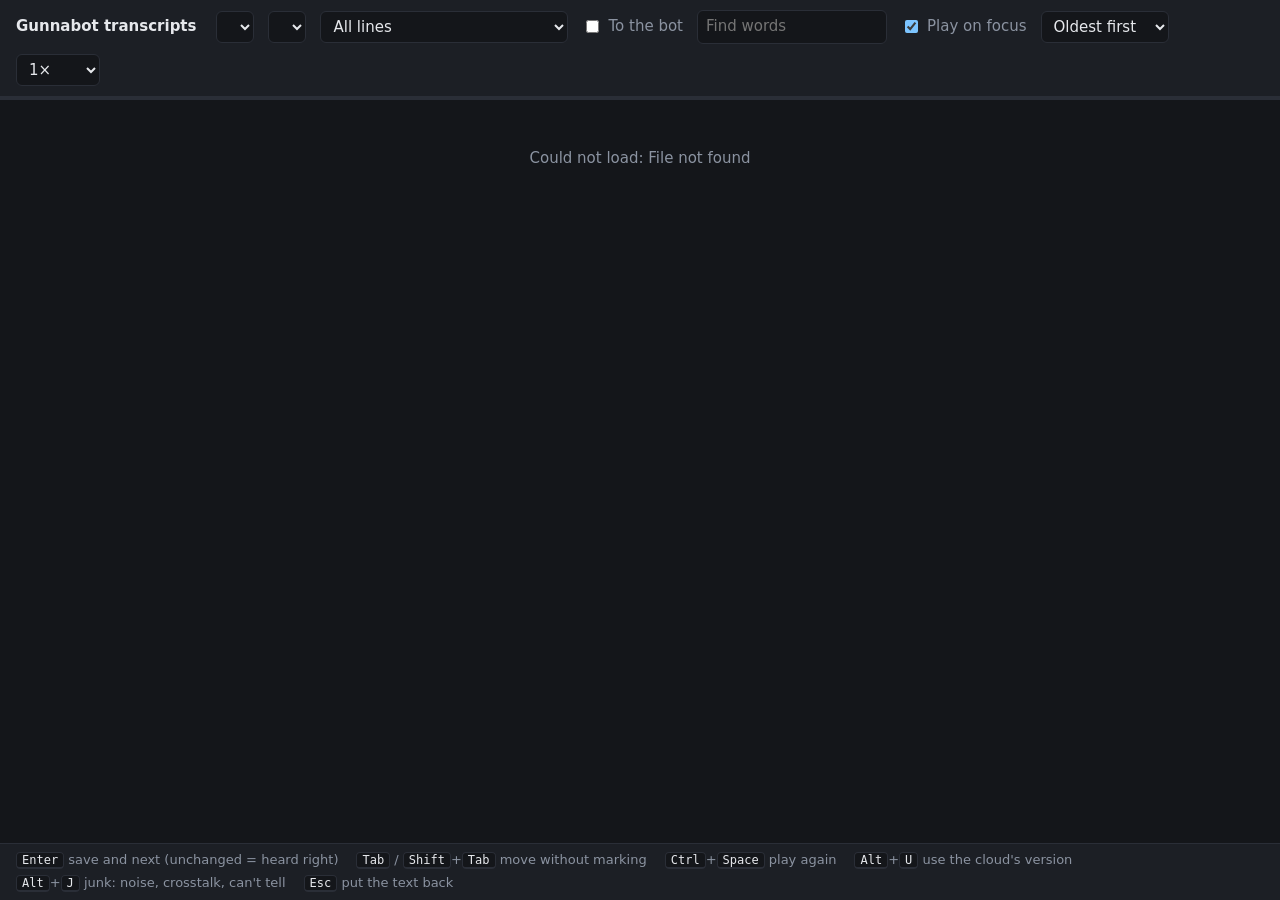
==== transcripts/index.html @ a5dcebc3 "A page for correcting voice transcripts, with cloud second opinions transcripts/ is a small web page" ====
<!DOCTYPE html>
<html lang="en">
<head>
<meta charset="utf-8">
<meta name="viewport" content="width=device-width, initial-scale=1">
<title>Gunnabot transcripts</title>
<style>
  :root {
    --bg: #14161a; --panel: #1c1f25; --line: #2a2e37; --text: #e6e8ec; --dim: #8b93a1;
    --accent: #7cc4ff; --fixed: #f0b354; --ok: #6fcf8e; --junk: #7a7f8a; --bad: #ff7b72; --flag: #f58fb5;
  }
  * { box-sizing: border-box; }
  html, body { margin: 0; height: 100%; }
  body { background: var(--bg); color: var(--text); font: 15px/1.45 system-ui, "Segoe UI", sans-serif;
         display: flex; flex-direction: column; }
  header { background: var(--panel); border-bottom: 1px solid var(--line); padding: 10px 16px;
           display: flex; flex-wrap: wrap; gap: 10px 14px; align-items: center; }
  header h1 { font-size: 15px; margin: 0 6px 0 0; font-weight: 600; }
  select, input[type=search] { background: var(--bg); color: var(--text); border: 1px solid var(--line);
           border-radius: 6px; padding: 5px 8px; font: inherit; }
  #session { max-width: 420px; }
  input[type=search] { width: 190px; }
  label { color: var(--dim); display: inline-flex; gap: 6px; align-items: center; white-space: nowrap; }
  label input { accent-color: var(--accent); }
  #count { margin-left: auto; color: var(--dim); font-variant-numeric: tabular-nums; }
  #bar { height: 3px; background: var(--line); }
  #bar div { height: 100%; width: 0; background: var(--ok); transition: width .2s; }
  main { flex: 1; overflow-y: auto; padding: 8px 0 40vh; }
  #empty { color: var(--dim); padding: 40px 16px; text-align: center; }
  .row { display: grid; grid-template-columns: 70px 120px 1fr 190px 150px; gap: 10px; align-items: start;
         padding: 3px 16px; border-left: 3px solid transparent; }
  .row:hover { background: #191c21; }
  .row.current { background: #20242c; border-left-color: var(--accent); }
  .row.fixed { border-left-color: var(--fixed); }
  .row.ok { border-left-color: var(--ok); }
  .row.junk { border-left-color: var(--junk); }
  .row.junk textarea { color: var(--junk); text-decoration: line-through; }
  .row.dirty textarea { border-color: var(--fixed); }
  .time { color: var(--dim); font-variant-numeric: tabular-nums; font-size: 13px; padding-top: 6px; }
  .who { font-weight: 600; padding-top: 5px; overflow: hidden; text-overflow: ellipsis; white-space: nowrap; }
  textarea { width: 100%; background: transparent; color: var(--text); border: 1px solid transparent;
             border-radius: 6px; padding: 4px 8px; font: inherit; resize: none; overflow: hidden; display: block; }
  .row:hover textarea { border-color: var(--line); }
  textarea:focus { outline: none; border-color: var(--accent) !important; background: var(--bg); }
  .was { color: var(--dim); font-size: 13px; padding: 0 9px 3px; }
  .was:empty { display: none; }
  .ref { color: var(--dim); font-size: 13px; padding: 0 9px 3px; display: flex; gap: 8px; align-items: baseline; }
  .ref b { color: var(--flag); font-weight: 600; white-space: nowrap; }
  .ref span { color: var(--text); opacity: .85; }
  .ref mark { background: #f58fb533; color: #ffc4dc; border-radius: 3px; padding: 0 2px; }
  .ref button { font-size: 12px; padding: 0 7px; white-space: nowrap; }
  .row.likely .time::before, .row.unsure .time::before { content: "●"; color: var(--flag); margin-right: 4px; font-size: 10px; vertical-align: 2px; }
  .row.unsure .time::before { content: "○"; }
  .row.unsure .ref b { color: var(--dim); }
  .row.fixed .time::before, .row.ok .time::before, .row.junk .time::before { opacity: .35; }
  .was s { color: var(--bad); text-decoration-color: #ff7b7266; }
  .tags { display: flex; gap: 6px; padding-top: 6px; font-size: 12px; color: var(--dim); white-space: nowrap;
          justify-content: flex-end; overflow: hidden; }
  .tag { border: 1px solid var(--line); border-radius: 10px; padding: 0 7px; overflow: hidden; text-overflow: ellipsis; }
  .tag.cmd { color: var(--accent); border-color: #7cc4ff55; }
  .acts { display: flex; gap: 4px; padding-top: 3px; justify-content: flex-end; }
  button { background: transparent; color: var(--dim); border: 1px solid var(--line); border-radius: 6px;
           font: inherit; font-size: 13px; padding: 2px 8px; cursor: pointer; }
  button:hover { color: var(--text); border-color: var(--dim); }
  .undo { visibility: hidden; }
  .row.fixed .undo, .row.ok .undo, .row.junk .undo { visibility: visible; }
  .row.bot { color: var(--dim); font-style: italic; }
  .row.bot .who { font-weight: 400; }
  .row.bot .said { padding: 5px 9px; }
  footer { background: var(--panel); border-top: 1px solid var(--line); padding: 7px 16px; color: var(--dim);
           font-size: 13px; display: flex; flex-wrap: wrap; gap: 4px 18px; }
  kbd { background: var(--bg); border: 1px solid var(--line); border-bottom-width: 2px; border-radius: 4px;
        padding: 0 5px; font: 12px ui-monospace, Consolas, monospace; color: var(--text); }
  #toast { position: fixed; bottom: 54px; left: 50%; transform: translateX(-50%); background: var(--bad); color: #111;
           padding: 8px 14px; border-radius: 8px; display: none; font-weight: 600; }
  .save { display: none; }
  @media (max-width: 900px) { .row { grid-template-columns: 60px 90px 1fr 150px; } .tags { display: none; } }
  /* phones: the page scrolls as a whole so the controls go out of the way, each line is stacked, and
     there are buttons for what a keyboard does on a computer */
  @media (max-width: 700px) {
    html, body { height: auto; }
    body { display: block; font-size: 16px; }
    main { overflow: visible; padding-bottom: 50vh; }
    header { padding: 8px 10px; gap: 8px; }
    header h1, footer { display: none; }
    select, input[type=search], textarea { font-size: 16px; }   /* smaller makes iOS zoom in on focus */
    #session { max-width: none; width: 100%; }
    #speaker, #show { flex: 1 1 40%; min-width: 0; }
    input[type=search] { flex: 1 1 45%; width: auto; min-width: 0; }
    #count { margin-left: 0; width: 100%; font-size: 13px; }
    .row { grid-template-columns: auto minmax(0, 1fr) auto; grid-template-areas: "time who acts" "said said said";
           gap: 4px 8px; padding: 8px 10px 10px; border-bottom: 1px solid var(--line); }
    .row:hover { background: none; }
    .row.current { background: #20242c; }
    .time { grid-area: time; padding-top: 9px; }
    .who { grid-area: who; padding-top: 8px; }
    .said { grid-area: said; }
    .acts { grid-area: acts; padding-top: 0; }
    .row.bot { grid-template-columns: auto minmax(0, 1fr); grid-template-areas: "time who" "said said"; }
    .row.bot > span:empty { display: none; }
    .row.bot .said { padding: 0 2px; }
    textarea, .row:hover textarea { border-color: var(--line); padding: 7px 9px; }
    .was, .ref { padding: 4px 2px 0; }
    .ref { flex-wrap: wrap; row-gap: 2px; }
    .ref button { min-height: 32px; padding: 0 12px; margin-left: auto; }
    button { min-height: 38px; min-width: 42px; font-size: 14px; }
    .save { display: inline-block; color: var(--ok); border-color: #6fcf8e66; }
    .undo { display: none; }
    .row.fixed .undo, .row.ok .undo, .row.junk .undo { display: inline-block; }
    #toast { bottom: 16px; max-width: 92vw; }
  }
</style>
</head>
<body>
<header>
  <h1>Gunnabot transcripts</h1>
  <select id="session" title="Voice session"></select>
  <select id="speaker" title="Who spoke"></select>
  <select id="show" title="Which lines">
    <option value="all">All lines</option>
    <option value="likely">Likely errors to review</option>
    <option value="flag">All disagreements to review</option>
    <option value="todo">Not reviewed</option>
    <option value="done">Reviewed</option>
    <option value="fixed">Fixed</option>
  </select>
  <label title="Lines that named the bot or that it acted on"><input type="checkbox" id="forbot"> To the bot</label>
  <input type="search" id="search" placeholder="Find words">
  <label><input type="checkbox" id="autoplay" checked> Play on focus</label>
  <select id="order" title="Order of the lines">
    <option value="old">Oldest first</option><option value="new">Newest first</option>
  </select>
  <select id="speed" title="Playback speed">
    <option value="1">1×</option><option value="1.25">1.25×</option><option value="1.5">1.5×</option><option value="0.75">0.75×</option>
  </select>
  <span id="count"></span>
</header>
<div id="bar"><div></div></div>
<main id="list"><div id="empty">Loading…</div></main>
<footer>
  <span><kbd>Enter</kbd> save and next (unchanged = heard right)</span>
  <span><kbd>Tab</kbd> / <kbd>Shift</kbd>+<kbd>Tab</kbd> move without marking</span>
  <span><kbd>Ctrl</kbd>+<kbd>Space</kbd> play again</span>
  <span><kbd>Alt</kbd>+<kbd>U</kbd> use the cloud's version</span>
  <span><kbd>Alt</kbd>+<kbd>J</kbd> junk: noise, crosstalk, can't tell</span>
  <span><kbd>Esc</kbd> put the text back</span>
</footer>
<div id="toast"></div>
<script>
"use strict";
const $ = id => document.getElementById(id);
const list = $("list"), audio = new Audio();
const COLOURS = ["#7cc4ff", "#f0b354", "#6fcf8e", "#e39cf5", "#ff9d8a", "#8fe0d6", "#d6d36a", "#a9b4ff", "#f58fb5"];
const CHUNK = 150;
let S = null;          // the open session: {id, lines, corrections}
let view = [];         // indexes into S.lines of the rows to show
let drawn = 0;         // how many of view are in the page
let colour = {};
// settings kept in the browser; private windows and embedded pages may refuse, which only means they aren't kept
const prefs = (() => { try { return JSON.parse(localStorage.getItem("transcripts") || "{}"); } catch { return {}; } })();

const el = (tag, cls, text) => { const e = document.createElement(tag); if (cls) e.className = cls; if (text != null) e.textContent = text; return e; };
const plain = s => s.toLowerCase().replace(/['\u2019]/g, "").replace(/[^a-z0-9]+/g, " ").split(" ").filter(Boolean);
const tidy = s => s.split(/\s+/).filter(Boolean).join(" ");
const fit = t => { t.style.height = "auto"; t.style.height = t.scrollHeight + 2 + "px"; };

function toast(msg) {
  const t = $("toast"); t.textContent = msg; t.style.display = "block";
  clearTimeout(toast.t); toast.t = setTimeout(() => t.style.display = "none", 5000);
}
async function api(path, body) {
  const r = await fetch(path, body ? { method: "POST", headers: { "Content-Type": "application/json" }, body: JSON.stringify(body) } : {});
  const j = await r.json().catch(() => ({}));
  if (!r.ok) throw new Error(j.error || r.statusText);
  return j;
}
function savePrefs() {
  Object.assign(prefs, { show: $("show").value, forbot: $("forbot").checked, order: $("order").value, autoplay: $("autoplay").checked, speed: $("speed").value });
  try { localStorage.setItem("transcripts", JSON.stringify(prefs)); } catch {}
}

// ---- sessions ----
async function loadSessions() {
  const all = await api("/api/sessions");
  const sel = $("session"); sel.replaceChildren();
  if (!all.length) { $("empty").textContent = "No recorded sessions yet. They appear here once ?chat has been used."; return; }
  for (const s of all) {
    const when = s.started ? new Date(s.started).toLocaleString("en-NZ", { weekday: "short", day: "numeric", month: "short", hour: "2-digit", minute: "2-digit" }) : s.id;
    const o = el("option", "", `${when} · ${s.channel || s.guild} · ${s.reviewed}/${s.clips}`); o.value = s.id; sel.append(o);
  }
  const want = decodeURIComponent(location.hash.slice(1));
  sel.value = all.some(s => s.id === want) ? want : all[0].id;
  await openSession(sel.value);
}
async function openSession(id) {
  list.replaceChildren(el("div", "", "")); list.firstChild.id = "empty"; list.firstChild.textContent = "Loading…";
  S = await api("/api/session/" + encodeURIComponent(id));
  history.replaceState(null, "", "#" + encodeURIComponent(id));
  const people = new Map();
  for (const l of S.lines) if (!l.bot) people.set(l.user_id, l.name);
  colour = {}; [...people.keys()].sort().forEach((u, i) => colour[u] = COLOURS[i % COLOURS.length]);
  const sp = $("speaker"); sp.replaceChildren();
  sp.append(Object.assign(el("option", "", "Everyone"), { value: "" }));
  for (const [u, n] of [...people].sort((a, b) => a[1].localeCompare(b[1]))) sp.append(Object.assign(el("option", "", n), { value: u }));
  draw();
}

// ---- the list ----
function draw() {
  const who = $("speaker").value, show = $("show").value, forbot = $("forbot").checked;
  const words = tidy($("search").value).toLowerCase();
  const plain = !who && !words && show === "all" && !forbot;
  view = [];
  S.lines.forEach((l, i) => {
    if (l.bot) { if (plain) view.push(i); return; }
    const c = S.corrections[l.clip];
    if (who && l.user_id !== who) return;
    if (forbot && !(l.named || l.for_bot)) return;
    if (show === "likely" && (c || l.flag !== "likely")) return;
    if (show === "flag" && (c || !l.flag)) return;
    if (show === "todo" && c) return;
    if (show === "done" && !c) return;
    if (show === "fixed" && !(c && c.status === "fixed")) return;
    if (words && !(l.text + " " + (c && c.text || "") + " " + (l.opinions || []).map(o => o.text).join(" ")).toLowerCase().includes(words)) return;
    view.push(i);
  });
  if ($("order").value === "new") view.reverse();
  list.replaceChildren(); drawn = 0;
  if (!view.length) { const e = el("div", "", "Nothing matches."); e.id = "empty"; list.append(e); }
  more(); counts();
  list.scrollTop = 0;
  if (scrollY > list.offsetTop) scrollTo(0, list.offsetTop);
}
function more() {
  const upto = Math.min(drawn + CHUNK, view.length), added = [];
  for (; drawn < upto; drawn++) { const r = row(view[drawn]); list.append(r); added.push(r); }
  for (const r of added) { const t = r.querySelector("textarea"); if (t) fit(t); }
}
const nearEnd = () => list.scrollHeight > list.clientHeight
  ? list.scrollTop + list.clientHeight > list.scrollHeight - 1200
  : scrollY + innerHeight > document.documentElement.scrollHeight - 1200;
addEventListener("scroll", () => { if (S && drawn < view.length && nearEnd()) more(); }, { passive: true });
list.addEventListener("scroll", () => {
  if (S && drawn < view.length && list.scrollTop + list.clientHeight > list.scrollHeight - 1200) more();
});

function row(i) {
  const l = S.lines[i], r = el("div", "row");
  r.dataset.i = i;
  r.append(el("span", "time", l.time.slice(11, 19)));
  if (l.bot) {
    r.classList.add("bot");
    r.append(el("span", "who", "Gunnabot"), el("div", "said", l.text), el("span"), el("span"));
    return r;
  }
  const who = el("span", "who", l.name); who.style.color = colour[l.user_id]; who.title = l.name;
  const said = el("div", "said"), t = el("textarea"); t.rows = 1; t.spellcheck = true; t.enterKeyHint = "next";
  said.append(t, el("div", "was"));
  if (l.flag) {
    // what the cloud models heard, with the words the bot's model didn't have picked out
    r.classList.add(l.flag);
    const had = new Set(plain(l.text));
    const shown = l.flag === "likely" ? [{ label: "2 models agree", text: l.opinions[0].text }]
      : l.opinions.map(o => ({ label: o.model.split("/").pop().split("-")[0], text: o.text }));
    for (const o of shown) {
      const ref = el("div", "ref"), text = el("span");
      for (const w of o.text.split(/\s+/).filter(Boolean)) {
        const bare = plain(w)[0];
        text.append(bare && !had.has(bare) ? el("mark", "", w) : w, " ");
      }
      if (!o.text) text.append("(heard nothing)");
      const label = el("b", "", o.label); label.title = l.opinions.map(x => x.model).join(", ");
      ref.append(label, text);
      if (o.text) { const use = el("button", "use", "Use"); use.type = "button"; use.tabIndex = -1; use.dataset.text = o.text; use.title = "Put this in the box"; ref.append(use); }
      said.append(ref);
    }
  }
  const tags = el("span", "tags");
  tags.append(el("span", "", (l.audio_ms / 1000).toFixed(1) + "s"));
  if (l.for_bot) { const a = l.outcome + (l.args ? ": " + l.args : ""); const g = el("span", "tag cmd", a); g.title = a; tags.append(g); }
  else if (l.named) tags.append(el("span", "tag", "named"));
  const acts = el("span", "acts");
  for (const [cls, text, title] of [["play", "▶", "Play"], ["save", "✓", "Save and go to the next line"], ["junkb", "Junk", "Not worth learning from"], ["undo", "Undo", "Take the review back"]]) {
    const b = el("button", cls, text); b.title = title; b.tabIndex = -1; b.type = "button"; acts.append(b);
  }
  r.append(who, said, tags, acts);
  paint(r);
  return r;
}
// shows a row as its review stands
function paint(r) {
  const l = S.lines[r.dataset.i], c = S.corrections[l.clip], t = r.querySelector("textarea"), was = r.querySelector(".was");
  r.classList.remove("fixed", "ok", "junk", "dirty");
  if (c) r.classList.add(c.status);
  t.value = c && c.status === "fixed" ? c.text : l.text;
  was.replaceChildren();
  if (c && c.status === "fixed") was.append("heard: ", el("s", "", l.text));
  if (t.isConnected) fit(t);
}
const kept = r => { const l = S.lines[r.dataset.i], c = S.corrections[l.clip]; return c && c.status === "fixed" ? c.text : l.text; };

function counts() {
  let total = 0, done = 0, fixed = 0, likely = 0, unsure = 0;
  for (const l of S.lines) if (!l.bot) {
    total++; const c = S.corrections[l.clip];
    if (c) { done++; if (c.status === "fixed") fixed++; } else if (l.flag === "likely") likely++; else if (l.flag) unsure++;
  }
  const lines = view.filter(i => !S.lines[i].bot).length;
  $("count").textContent = `${lines} shown · ${done} of ${total} reviewed · ${fixed} fixed`
    + (S.reference.length ? ` · ${likely} likely errors and ${unsure} unsure left` : " · no second opinion yet");
  $("count").title = S.reference.length ? "Second opinions from " + S.reference.join(" and ") : "Run reference.py on this session to flag likely errors";
  $("bar").firstChild.style.width = (total ? 100 * done / total : 0) + "%";
}

// ---- playing ----
function play(r) {
  const l = S.lines[r.dataset.i];
  audio.src = "/clip/" + encodeURIComponent(S.id) + "/" + encodeURIComponent(l.clip.slice(6));
  audio.playbackRate = +$("speed").value;
  audio.play().catch(() => {});
}
function current(r) {
  for (const c of list.querySelectorAll(".current")) c.classList.remove("current");
  r.classList.add("current");
}

// ---- saving ----
async function save(r, status) {
  const l = S.lines[r.dataset.i], t = r.querySelector("textarea");
  let text = tidy(t.value);
  if (status === "fixed" && !text) status = "junk";
  try {
    const got = await api("/api/session/" + encodeURIComponent(S.id), { clip: l.clip, status, text });
    if (got.correction) S.corrections[l.clip] = got.correction; else delete S.corrections[l.clip];
    paint(r); counts();
  } catch (e) { r.classList.add("dirty"); toast("Not saved: " + e.message); }
}
function useRef(r, text) {
  const l = S.lines[r.dataset.i], t = r.querySelector("textarea");
  text = text || ((l.opinions || []).find(o => o.text) || {}).text;
  if (!text) return;
  t.value = text; fit(t); r.classList.toggle("dirty", tidy(t.value) !== kept(r)); t.focus();
}
function next(r, back) {
  let n = r;
  do { n = back ? n.previousElementSibling : n.nextElementSibling; if (!n && !back && drawn < view.length) { more(); n = r.nextElementSibling; } }
  while (n && !n.querySelector("textarea"));
  if (n) { const t = n.querySelector("textarea"); t.focus(); t.setSelectionRange(t.value.length, t.value.length); n.scrollIntoView({ block: "center", behavior: "smooth" }); }
}

list.addEventListener("focusin", e => {
  if (e.target.tagName !== "TEXTAREA") return;
  const r = e.target.closest(".row"); current(r);
  if ($("autoplay").checked) play(r);
});
list.addEventListener("focusout", e => {
  if (e.target.tagName !== "TEXTAREA") return;
  const r = e.target.closest(".row");
  // an edit left behind is kept, not lost
  if (r.isConnected && tidy(e.target.value) !== kept(r) && !r.dataset.saving) save(r, "fixed");
});
list.addEventListener("input", e => {
  if (e.target.tagName !== "TEXTAREA") return;
  const r = e.target.closest(".row"); fit(e.target);
  r.classList.toggle("dirty", tidy(e.target.value) !== kept(r));
});
list.addEventListener("keydown", async e => {
  if (e.target.tagName !== "TEXTAREA") return;
  const r = e.target.closest(".row");
  const mark = async status => {
    e.preventDefault();
    r.dataset.saving = 1;
    const going = save(r, status);
    next(r);
    await going; delete r.dataset.saving;
  };
  if (e.key === "Enter" && !e.shiftKey) await mark("fixed");
  else if (e.altKey && e.key.toLowerCase() === "j") await mark("junk");
  else if (e.altKey && e.key.toLowerCase() === "u") { e.preventDefault(); useRef(r); }
  else if (e.ctrlKey && e.code === "Space") { e.preventDefault(); play(r); }
  else if (e.key === "Escape") { e.preventDefault(); e.target.value = kept(r); r.classList.remove("dirty"); fit(e.target); }
  else if (e.altKey && e.key === "ArrowDown") { e.preventDefault(); next(r); }
  else if (e.altKey && e.key === "ArrowUp") { e.preventDefault(); next(r, true); }
});
list.addEventListener("click", e => {
  const r = e.target.closest(".row"); if (!r || r.classList.contains("bot")) return;
  if (e.target.classList.contains("play")) { current(r); play(r); }
  else if (e.target.classList.contains("use")) useRef(r, e.target.dataset.text);
  else if (e.target.classList.contains("save")) { r.dataset.saving = 1; save(r, "fixed").finally(() => delete r.dataset.saving); next(r); }
  else if (e.target.classList.contains("junkb")) save(r, "junk");
  else if (e.target.classList.contains("undo")) save(r, null);
});
// a tap on a button leaves the line being typed in focused, so the keyboard stays up and the edit isn't saved twice
list.addEventListener("mousedown", e => { if (e.target.closest("button")) e.preventDefault(); });

// ---- controls ----
$("show").value = prefs.show || "all";
$("forbot").checked = !!prefs.forbot;
$("autoplay").checked = prefs.autoplay !== false;
$("speed").value = prefs.speed || "1";
$("order").value = prefs.order || "old";
$("session").addEventListener("change", e => openSession(e.target.value).catch(err => toast(err.message)));
for (const id of ["speaker", "show", "forbot", "order"]) $(id).addEventListener("change", () => { savePrefs(); draw(); });
for (const id of ["autoplay", "speed"]) $(id).addEventListener("change", savePrefs);
let typing; $("search").addEventListener("input", () => { clearTimeout(typing); typing = setTimeout(draw, 200); });
loadSessions().catch(e => { $("empty").textContent = "Could not load: " + e.message; });
</script>
</body>
</html>
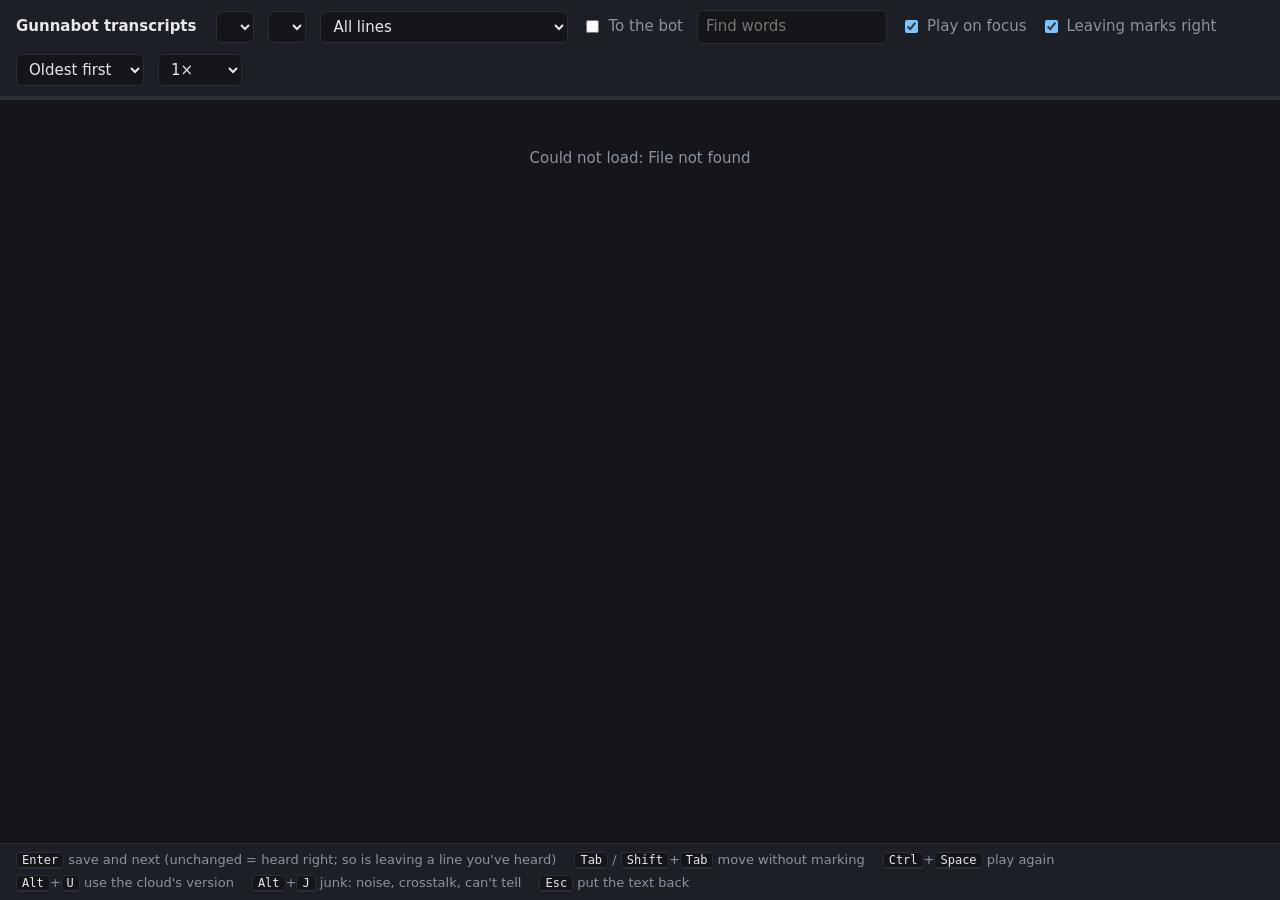
==== commit 4cd811bf: "Transcripts page: leaving a line you've heard marks it right Moving off an unchanged line after stay" ====
--- a/transcripts/index.html
+++ b/transcripts/index.html
@@ -127,6 +127,7 @@
   <label title="Lines that named the bot or that it acted on"><input type="checkbox" id="forbot"> To the bot</label>
   <input type="search" id="search" placeholder="Find words">
   <label><input type="checkbox" id="autoplay" checked> Play on focus</label>
+  <label title="A line you stayed on long enough to hear and then left unchanged is marked as heard right"><input type="checkbox" id="autocheck" checked> Leaving marks right</label>
   <select id="order" title="Order of the lines">
     <option value="old">Oldest first</option><option value="new">Newest first</option>
   </select>
@@ -138,7 +139,7 @@
 <div id="bar"><div></div></div>
 <main id="list"><div id="empty">Loading…</div></main>
 <footer>
-  <span><kbd>Enter</kbd> save and next (unchanged = heard right)</span>
+  <span><kbd>Enter</kbd> save and next (unchanged = heard right; so is leaving a line you've heard)</span>
   <span><kbd>Tab</kbd> / <kbd>Shift</kbd>+<kbd>Tab</kbd> move without marking</span>
   <span><kbd>Ctrl</kbd>+<kbd>Space</kbd> play again</span>
   <span><kbd>Alt</kbd>+<kbd>U</kbd> use the cloud's version</span>
@@ -175,7 +176,7 @@
   return j;
 }
 function savePrefs() {
-  Object.assign(prefs, { show: $("show").value, forbot: $("forbot").checked, order: $("order").value, autoplay: $("autoplay").checked, speed: $("speed").value });
+  Object.assign(prefs, { show: $("show").value, forbot: $("forbot").checked, order: $("order").value, autoplay: $("autoplay").checked, autocheck: $("autocheck").checked, speed: $("speed").value });
   try { localStorage.setItem("transcripts", JSON.stringify(prefs)); } catch {}
 }
 
@@ -351,13 +352,22 @@
 list.addEventListener("focusin", e => {
   if (e.target.tagName !== "TEXTAREA") return;
   const r = e.target.closest(".row"); current(r);
+  r.dataset.since = Date.now(); delete r.dataset.undone;
   if ($("autoplay").checked) play(r);
 });
+// long enough on a line to have heard it: as long as the clip, but no less than 0.8 s and no more than 3 s
+const heardIt = r => Date.now() - +r.dataset.since >= Math.min(Math.max(S.lines[r.dataset.i].audio_ms, 800), 3000);
 list.addEventListener("focusout", e => {
   if (e.target.tagName !== "TEXTAREA") return;
   const r = e.target.closest(".row");
+  if (!r.isConnected || r.dataset.saving) return;
   // an edit left behind is kept, not lost
-  if (r.isConnected && tidy(e.target.value) !== kept(r) && !r.dataset.saving) save(r, "fixed");
+  if (tidy(e.target.value) !== kept(r)) return save(r, "fixed");
+  // and a line heard and left as it was is taken as right, unless it's been reviewed, just undone, or is empty
+  const l = S.lines[r.dataset.i];
+  if (!$("autocheck").checked || S.corrections[l.clip] || r.dataset.undone || !tidy(e.target.value) || !heardIt(r)) return;
+  // switching to another window or app isn't leaving the line
+  setTimeout(() => { if (document.hasFocus() && !S.corrections[l.clip]) save(r, "ok"); }, 0);
 });
 list.addEventListener("input", e => {
   if (e.target.tagName !== "TEXTAREA") return;
@@ -388,7 +398,7 @@
   else if (e.target.classList.contains("use")) useRef(r, e.target.dataset.text);
   else if (e.target.classList.contains("save")) { r.dataset.saving = 1; save(r, "fixed").finally(() => delete r.dataset.saving); next(r); }
   else if (e.target.classList.contains("junkb")) save(r, "junk");
-  else if (e.target.classList.contains("undo")) save(r, null);
+  else if (e.target.classList.contains("undo")) { r.dataset.undone = 1; save(r, null); }
 });
 // a tap on a button leaves the line being typed in focused, so the keyboard stays up and the edit isn't saved twice
 list.addEventListener("mousedown", e => { if (e.target.closest("button")) e.preventDefault(); });
@@ -397,11 +407,12 @@
 $("show").value = prefs.show || "all";
 $("forbot").checked = !!prefs.forbot;
 $("autoplay").checked = prefs.autoplay !== false;
+$("autocheck").checked = prefs.autocheck !== false;
 $("speed").value = prefs.speed || "1";
 $("order").value = prefs.order || "old";
 $("session").addEventListener("change", e => openSession(e.target.value).catch(err => toast(err.message)));
 for (const id of ["speaker", "show", "forbot", "order"]) $(id).addEventListener("change", () => { savePrefs(); draw(); });
-for (const id of ["autoplay", "speed"]) $(id).addEventListener("change", savePrefs);
+for (const id of ["autoplay", "autocheck", "speed"]) $(id).addEventListener("change", savePrefs);
 let typing; $("search").addEventListener("input", () => { clearTimeout(typing); typing = setTimeout(draw, 200); });
 loadSessions().catch(e => { $("empty").textContent = "Could not load: " + e.message; });
 </script>
